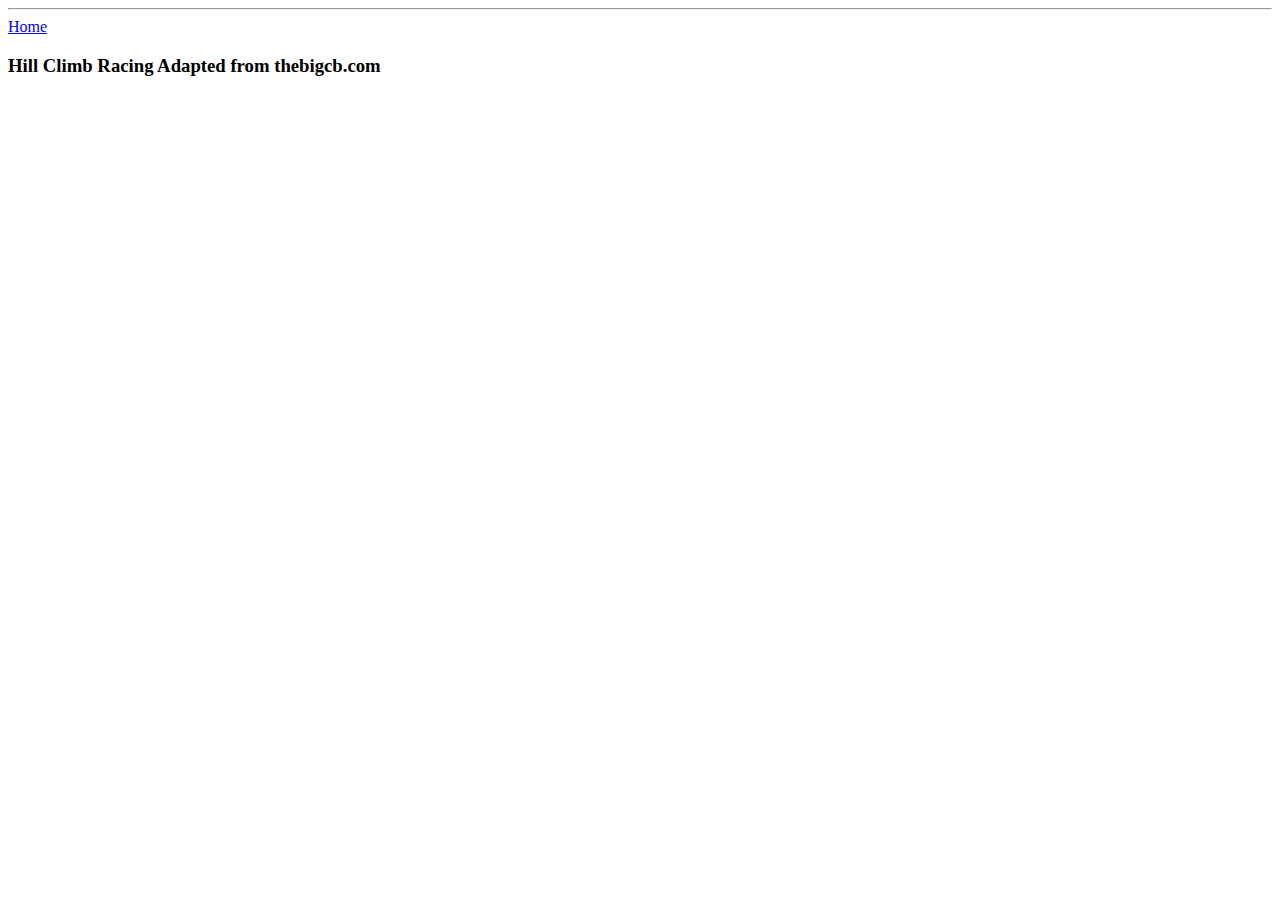
==== musk/hillClimbRacing.html @ eca8ca7f "Gill to hill" ====
<!DOCTYPE html>


<html>

<head>
    <meta charset="UTF-8">
    <script language="javascript" type="text/javascript" src="libraries/p5.js"></script>
    <script language="javascript" src="libraries/p5.dom.js"></script>
    <script language="javascript" src="libraries/p5.sound.js"></script>
    <script language="javascript" src="libraries/Box2d.js"></script>

    <script language="javascript" type="text/javascript" src="sketch.js"></script>
    <script language="javascript" type="text/javascript" src="Wheel.js"></script>
    <script language="javascript" type="text/javascript" src="Car.js"></script>
    <script language="javascript" type="text/javascript" src="Ground.js"></script>
    <script language="javascript" type="text/javascript" src="Person.js"></script>

    <link rel="stylesheet" type="text/css" href="../../style.css" />
    <link rel="stylesheet" type="text/css" href="localStyle.css" />

    <link rel="shortcut icon" type="image/png" href="../Sanjit.png" />
    <title>Hill Climb</title>
    <!-- <script language="javascript" type="text/javascript" src="sketch.js"></script> -->
</head>

<body>
   <centre>
        <div id="container">
        <hr>
        <div id="topnav">
            <a href="https://Sanjit1.github.io/web/index.html">Home</a>
           
        </div>

        <centre><div id="main">
            <h3> Hill Climb Racing Adapted from thebigcb.com </h3>
            <centre><div id="canvas">
            </div></centre>
        </div></centre>
    </div></centre>




</body>

</html>
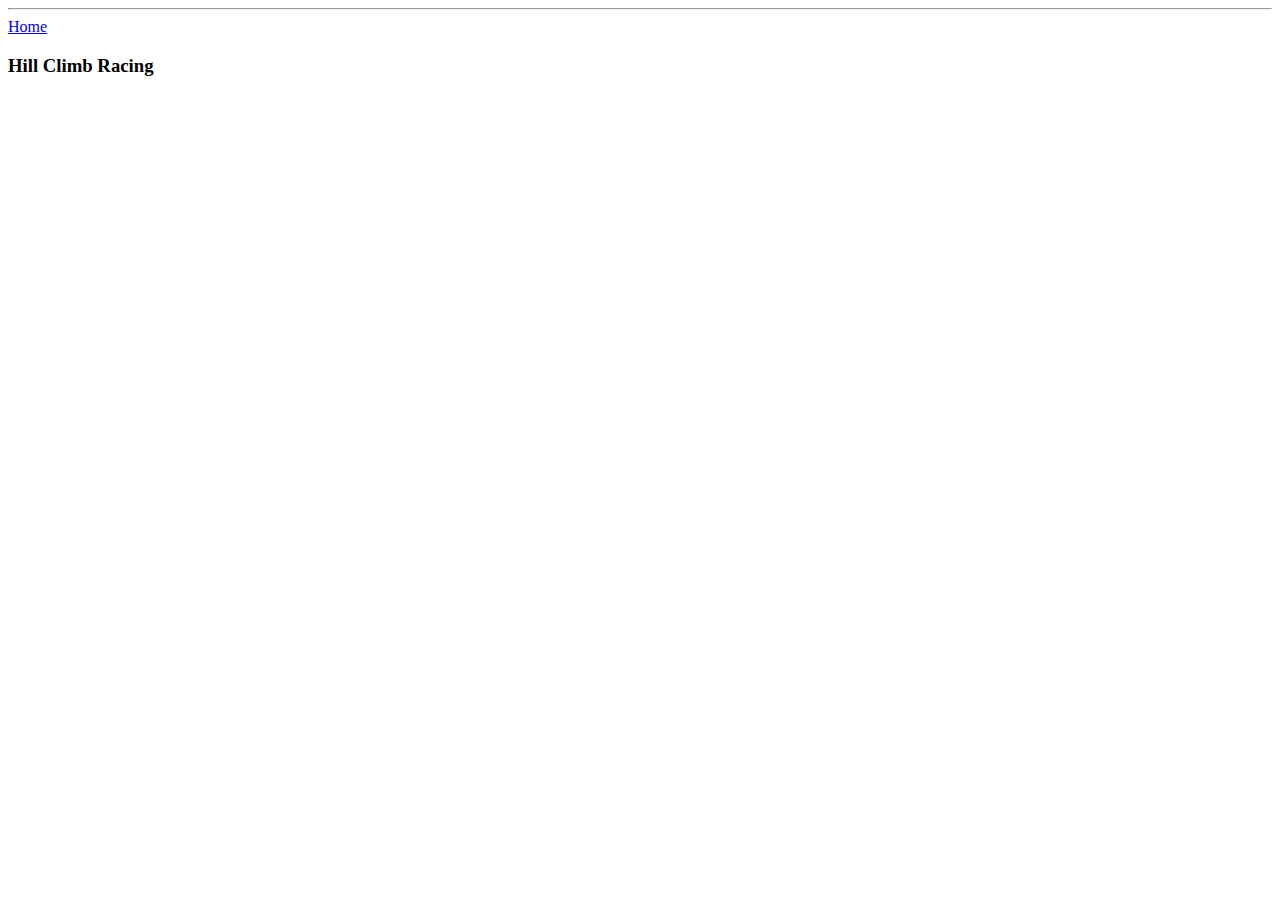
==== commit b335cb02: "Update hillClimbRacing.html" ====
--- a/musk/hillClimbRacing.html
+++ b/musk/hillClimbRacing.html
@@ -22,6 +22,8 @@
     <link rel="shortcut icon" type="image/png" href="../Sanjit.png" />
     <title>Hill Climb</title>
     <!-- <script language="javascript" type="text/javascript" src="sketch.js"></script> -->
+    <style>.button {    background-color: #ADFF2F;     border: none;    color: white;    padding: 15px 32px;    text-align: center;    text-decoration: none;    display: inline-block;    font-size: 16px;    margin: 4px 2px;   border-radius: 4px;border: 2px solid #f44336;-webkit-transition-duration: 0.4s;    transition-duration: 0.4s;}.button:hover {    background-color: #f8f8ff;     color: white;    box-shadow: 0 12px 16px 0 rgba(0,0,0,0.24), 0 17px 50px 0 rgba(0,0,0,0.19)}</style>
+
 </head>
 
 <body>
@@ -34,7 +36,7 @@
         </div>
 
         <centre><div id="main">
-            <h3> Hill Climb Racing Adapted from thebigcb.com </h3>
+            <h3> Hill Climb Racing</h3>
             <centre><div id="canvas">
             </div></centre>
         </div></centre>
@@ -45,4 +47,4 @@
 
 </body>
 
-</html>+</html>
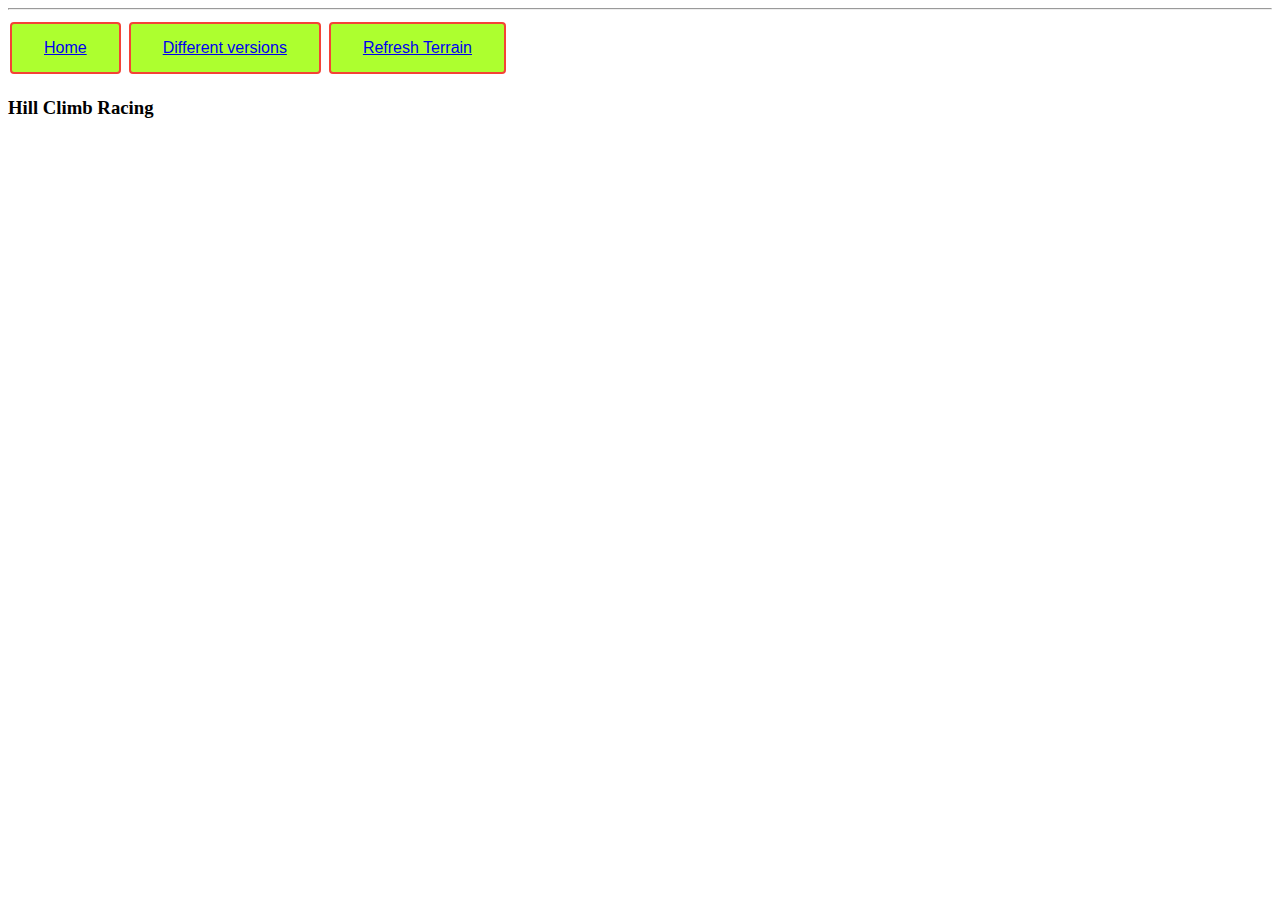
==== commit 9acf9a7c: "Update hillClimbRacing.html" ====
--- a/musk/hillClimbRacing.html
+++ b/musk/hillClimbRacing.html
@@ -30,11 +30,9 @@
    <centre>
         <div id="container">
         <hr>
-        <div id="topnav">
-            <a href="https://Sanjit1.github.io/web/index.html">Home</a>
-           
-        </div>
-
+        <button class=button button><a href=/web/index.html>Home</a></button>
+        <button class=button button><a href=/hillClimbRacing/index.html>Different versions</a></button>
+        <button class=button button><a href=/hillClimbRacing/musk/hillClimbRacing.html>Refresh Terrain</a></button>
         <centre><div id="main">
             <h3> Hill Climb Racing</h3>
             <centre><div id="canvas">
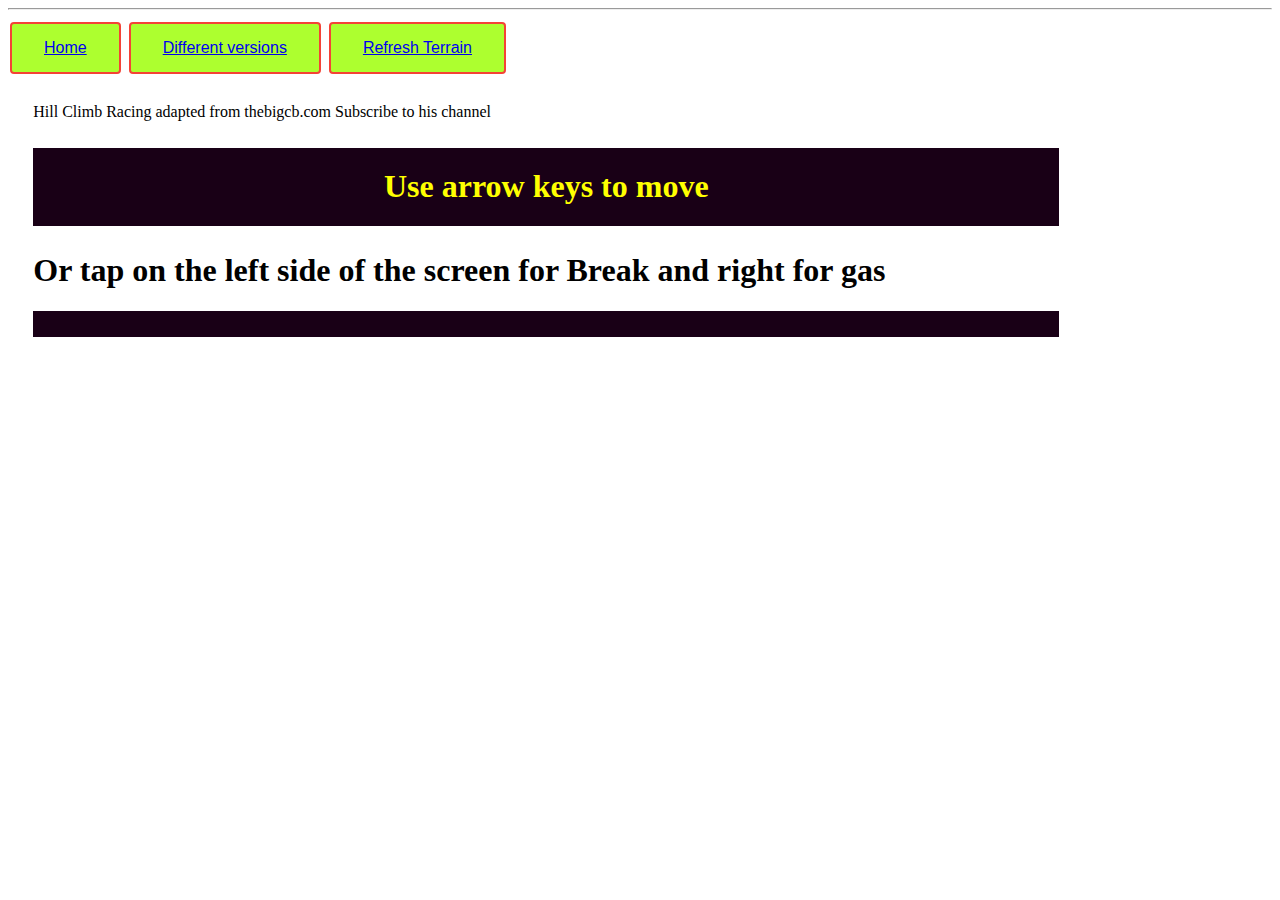
==== commit 48c34da8: "Update hillClimbRacing.html" ====
--- a/musk/hillClimbRacing.html
+++ b/musk/hillClimbRacing.html
@@ -4,6 +4,18 @@
 <html>
 
 <head>
+    <!-- Hotjar Tracking Code for sanjit1.ithub.io -->
+<script>
+    (function(h,o,t,j,a,r){
+        h.hj=h.hj||function(){(h.hj.q=h.hj.q||[]).push(arguments)};
+        h._hjSettings={hjid:1141904,hjsv:6};
+        a=o.getElementsByTagName('head')[0];
+        r=o.createElement('script');r.async=1;
+        r.src=t+h._hjSettings.hjid+j+h._hjSettings.hjsv;
+        a.appendChild(r);
+    })(window,document,'https://static.hotjar.com/c/hotjar-','.js?sv=');
+</script>
+    
     <meta charset="UTF-8">
     <script language="javascript" type="text/javascript" src="libraries/p5.js"></script>
     <script language="javascript" src="libraries/p5.dom.js"></script>
@@ -34,7 +46,10 @@
         <button class=button button><a href=/hillClimbRacing/index.html>Different versions</a></button>
         <button class=button button><a href=/hillClimbRacing/musk/hillClimbRacing.html>Refresh Terrain</a></button>
         <centre><div id="main">
-            <h3> Hill Climb Racing</h3>
+            <h3.{  -webkit-touch-callout: none; /* iOS Safari */    -webkit-user-select: none; /* Safari */     -khtml-user-select: none; /* Konqueror HTML */       -moz-user-select: none; /* Firefox */        -ms-user-select: none; /* Internet Explorer/Edge */            user-select: none; 
+}> Hill Climb Racing adapted from thebigcb.com Subscribe to his channel</h3>
+            <h2> Use arrow keys to move </h2>
+            <h1> Or tap on the left side of the screen for Break and right for gas</h1>
             <centre><div id="canvas">
             </div></centre>
         </div></centre>
--- a/musk/localStyle.css
+++ b/musk/localStyle.css
@@ -0,0 +1,38 @@
+#main {
+    width: 1026px;
+    padding: 2%;
+    /* margin: 2%; */
+    margin-left: 0%;
+      -webkit-touch-callout: none; /* iOS Safari */
+    -webkit-user-select: none; /* Safari */
+     -khtml-user-select: none; /* Konqueror HTML */
+       -moz-user-select: none; /* Firefox */
+        -ms-user-select: none; /* Internet Explorer/Edge */
+            user-select: none; /* Non-prefixed version, currently
+                                  supported by Chrome and Opera */
+   
+}
+
+#main h2 {
+    text-align: center;
+    background-color:rgb(25, 0, 22);
+    color: rgb(255, 255, 0);
+    padding: 2%;
+    font-size: 200%;
+      -webkit-touch-callout: none; /* iOS Safari */
+    -webkit-user-select: none; /* Safari */
+     -khtml-user-select: none; /* Konqueror HTML */
+       -moz-user-select: none; /* Firefox */
+        -ms-user-select: none; /* Internet Explorer/Edge */
+            user-select: none; /* Non-prefixed version, currently
+                                  supported by Chrome and Opera */
+}
+
+#canvas {
+    padding: 10px;
+    border-color: rgb(25, 0, 22);
+    border: 1%;
+    background-color:rgb(25, 0, 22);
+    border-style: solid;
+    
+}
